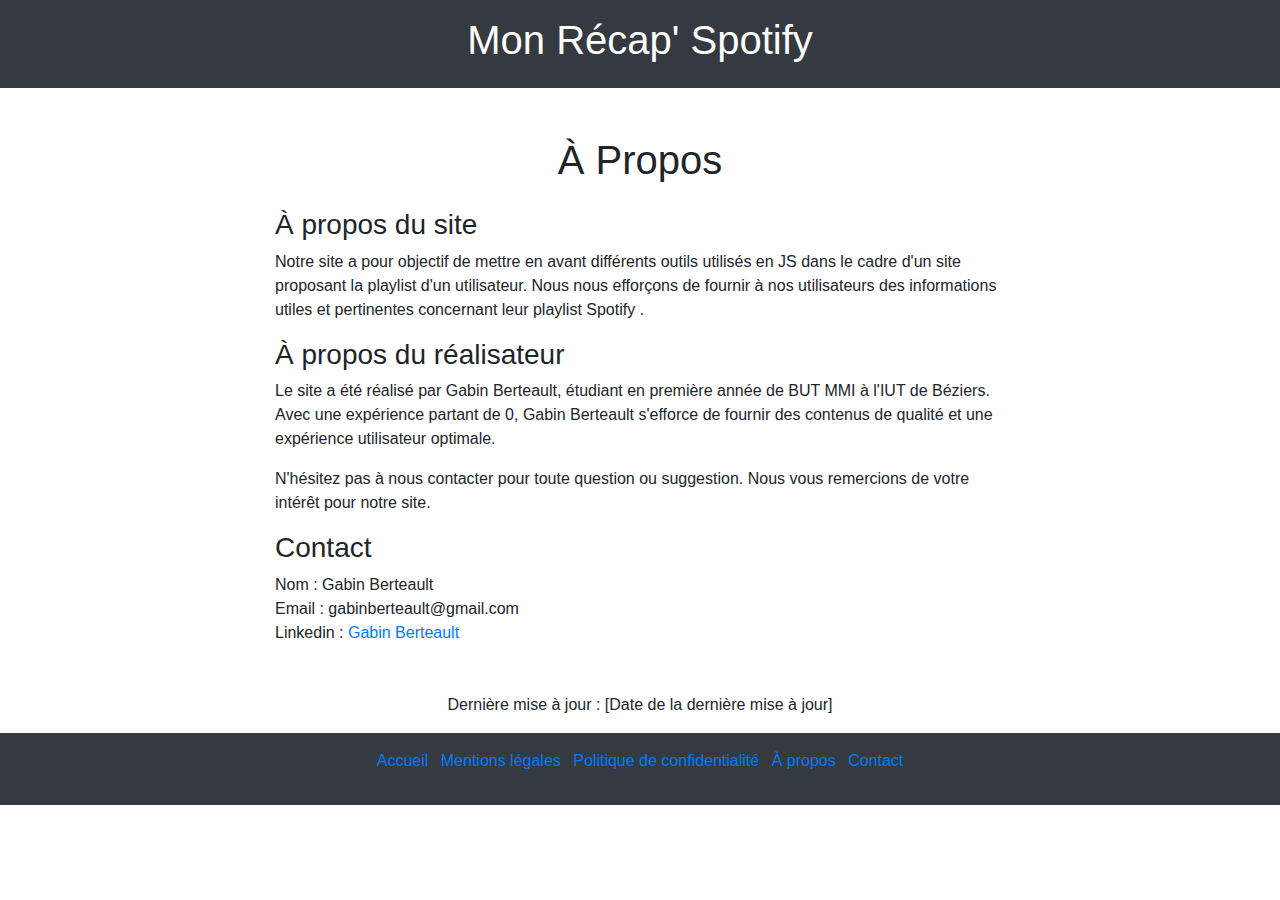
==== a propos.html @ 7f26b3e3 "avancée 5 (02/04)" ====
<!DOCTYPE html>
<html lang="fr">
<head>
  <meta charset="UTF-8">
  <meta name="viewport" content="width=device-width, initial-scale=1.0">
  <title>À Propos</title>
  <!-- Bootstrap CSS -->
  <link href="https://stackpath.bootstrapcdn.com/bootstrap/4.5.2/css/bootstrap.min.css" rel="stylesheet">
</head>
<body>
<!-- Header -->
<header class="bg-dark text-white text-center py-3">
    <h1>Mon Récap' Spotify</h1>
</header>

<div class="container mt-5">
  <div class="row">
    <div class="col-lg-8 offset-lg-2">
      <h1 class="text-center mb-4">À Propos</h1>
      
      <h3>À propos du site</h3>
      <p>Notre site a pour objectif de mettre en avant différents outils utilisés en JS dans le cadre d'un site proposant la playlist d'un utilisateur. Nous nous efforçons de fournir à nos utilisateurs des informations utiles et pertinentes concernant leur playlist Spotify .</p>

      <h3>À propos du réalisateur</h3>
      <p>Le site a été réalisé par Gabin Berteault, étudiant en première année de BUT MMI à l'IUT de Béziers. Avec une expérience partant de 0, Gabin Berteault s'efforce de fournir des contenus de qualité et une expérience utilisateur optimale.</p>
      <p>N'hésitez pas à nous contacter pour toute question ou suggestion. Nous vous remercions de votre intérêt pour notre site.</p>

      <h3>Contact</h3>
      <p>Nom : Gabin Berteault<br>
      Email : gabinberteault@gmail.com<br>
      Linkedin : <a href="https://www.linkedin.com/in/gabin-berteault/" target="_blank">Gabin Berteault</a></p>
      
      <p class="text-center mt-5">Dernière mise à jour : [Date de la dernière mise à jour]</p>
    </div>
  </div>
</div>

<!-- Footer -->
<footer class="bg-dark text-white text-center py-3 d-flex justify-content-center">
    <div class="container">
        <ul class="list-inline">
            <li class="list-inline-item"><a href="Index.html">Accueil</a></li>
            <li class="list-inline-item"><a href="mentions_legales.html">Mentions légales</a></li>
            <li class="list-inline-item"><a href="confidentialité.html">Politique de confidentialité</a></li>
            <li class="list-inline-item"><a href="a propos.html">À propos</a></li>
            <li class="list-inline-item"><a href="https://www.linkedin.com/in/gabin-berteault/" target="_blank">Contact</a></li>
        </ul>
    </div>
</footer>

<!-- Bootstrap JS (facultatif si non utilisé dans la page) -->
<script src="https://stackpath.bootstrapcdn.com/bootstrap/4.5.2/js/bootstrap.min.js"></script>

</body>
</html>
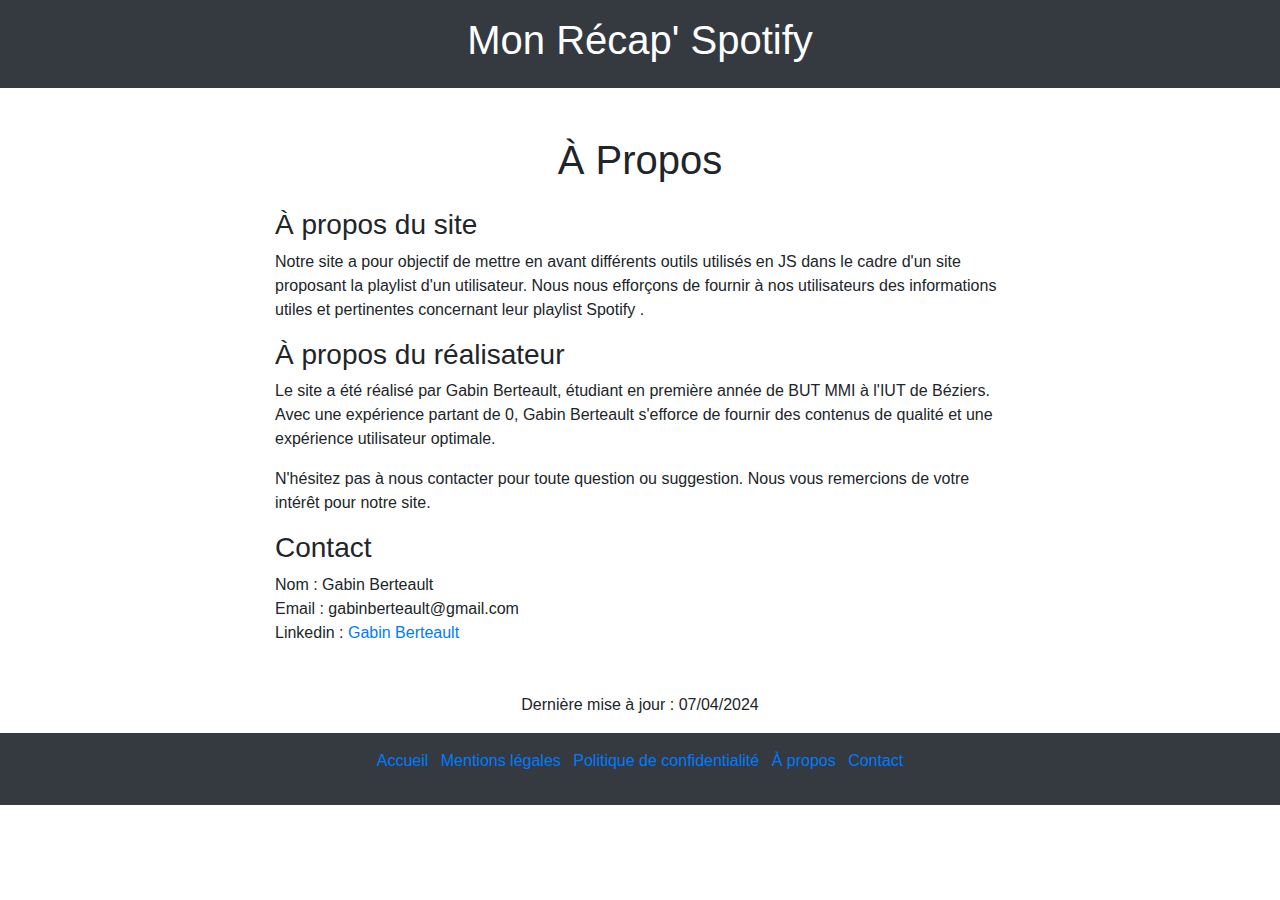
==== commit 699fdb18: "rendu final" ====
--- a/a propos.html
+++ b/a propos.html
@@ -30,7 +30,7 @@
       Email : gabinberteault@gmail.com<br>
       Linkedin : <a href="https://www.linkedin.com/in/gabin-berteault/" target="_blank">Gabin Berteault</a></p>
       
-      <p class="text-center mt-5">Dernière mise à jour : [Date de la dernière mise à jour]</p>
+      <p class="text-center mt-5">Dernière mise à jour : 07/04/2024</p>
     </div>
   </div>
 </div>
